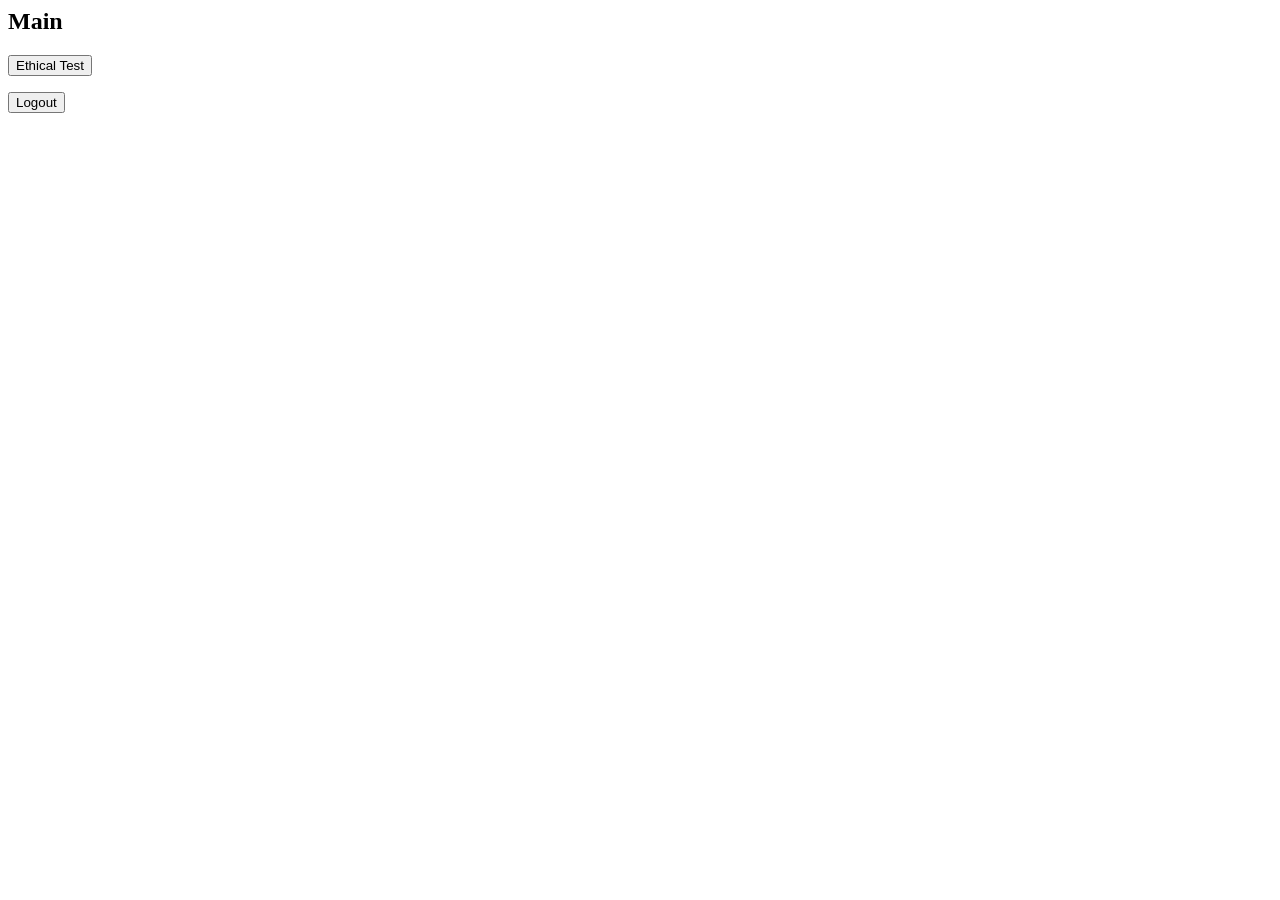
==== templates/main.html @ 72668308 "1" ====
<head>
  <meta name="viewport" content="width=device-width, initial-scale=1.0">
  <link rel="stylesheet" href="{{ url_for('static',filename='styles.css') }}">
</head>

<body>
    <div class ="container">
        <h2>Main</h2>
        <form action ="/ethics" method ="post">
            <input type = "submit" value = "Ethical Test">
        </form>
        <form action ="/" method ="post">
            <input type = "submit" value = "Logout">
        </form>
    </div>
</body>
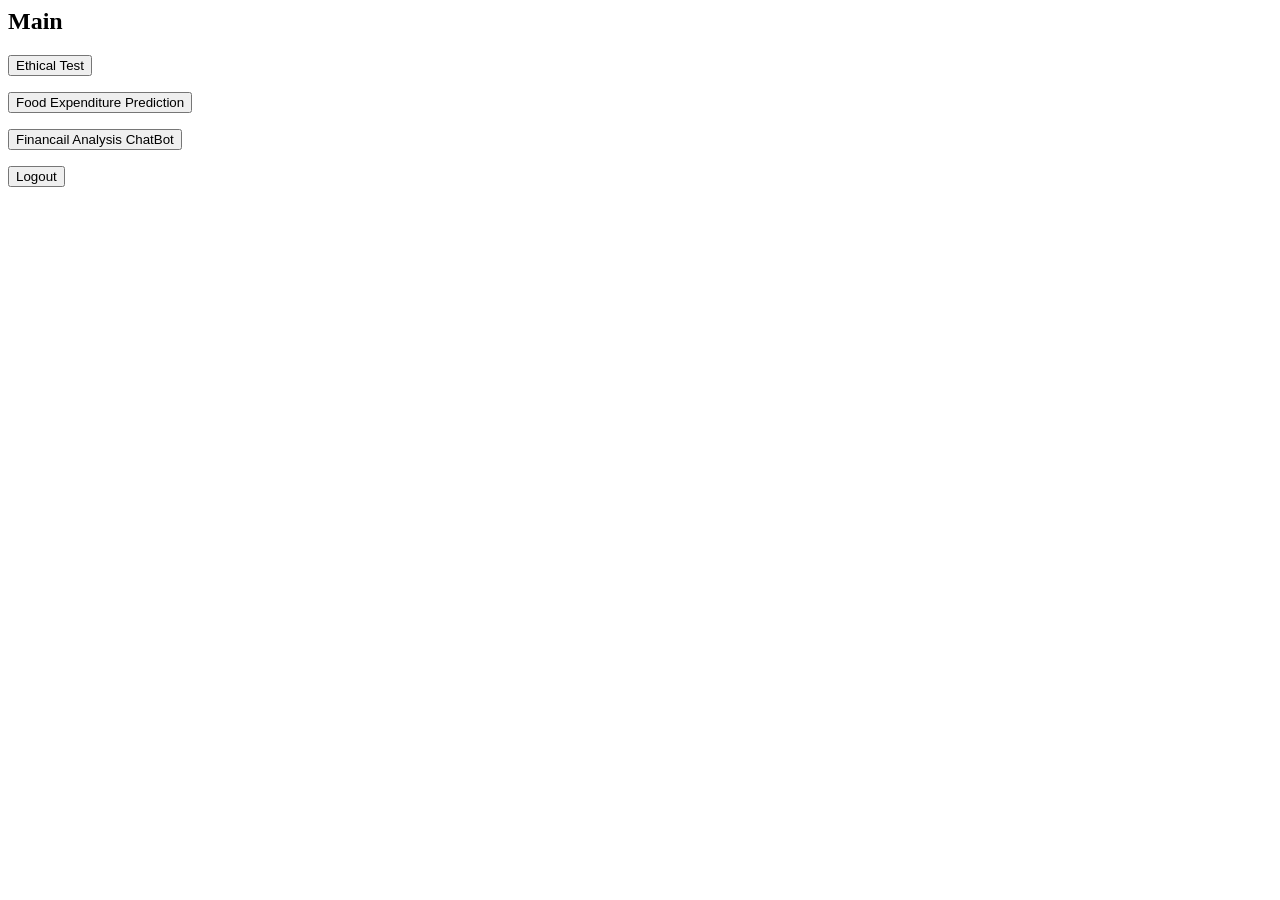
==== commit cbd6224a: "1" ====
--- a/templates/main.html
+++ b/templates/main.html
@@ -9,6 +9,12 @@
         <form action ="/ethics" method ="post">
             <input type = "submit" value = "Ethical Test">
         </form>
+        <form action ="/econ" method ="post">
+            <input type = "submit" value = "Food Expenditure Prediction">
+        </form>
+        <form action ="/chatbot" method ="post">
+            <input type = "submit" value = "Financail Analysis ChatBot">
+        </form>
         <form action ="/" method ="post">
             <input type = "submit" value = "Logout">
         </form>
